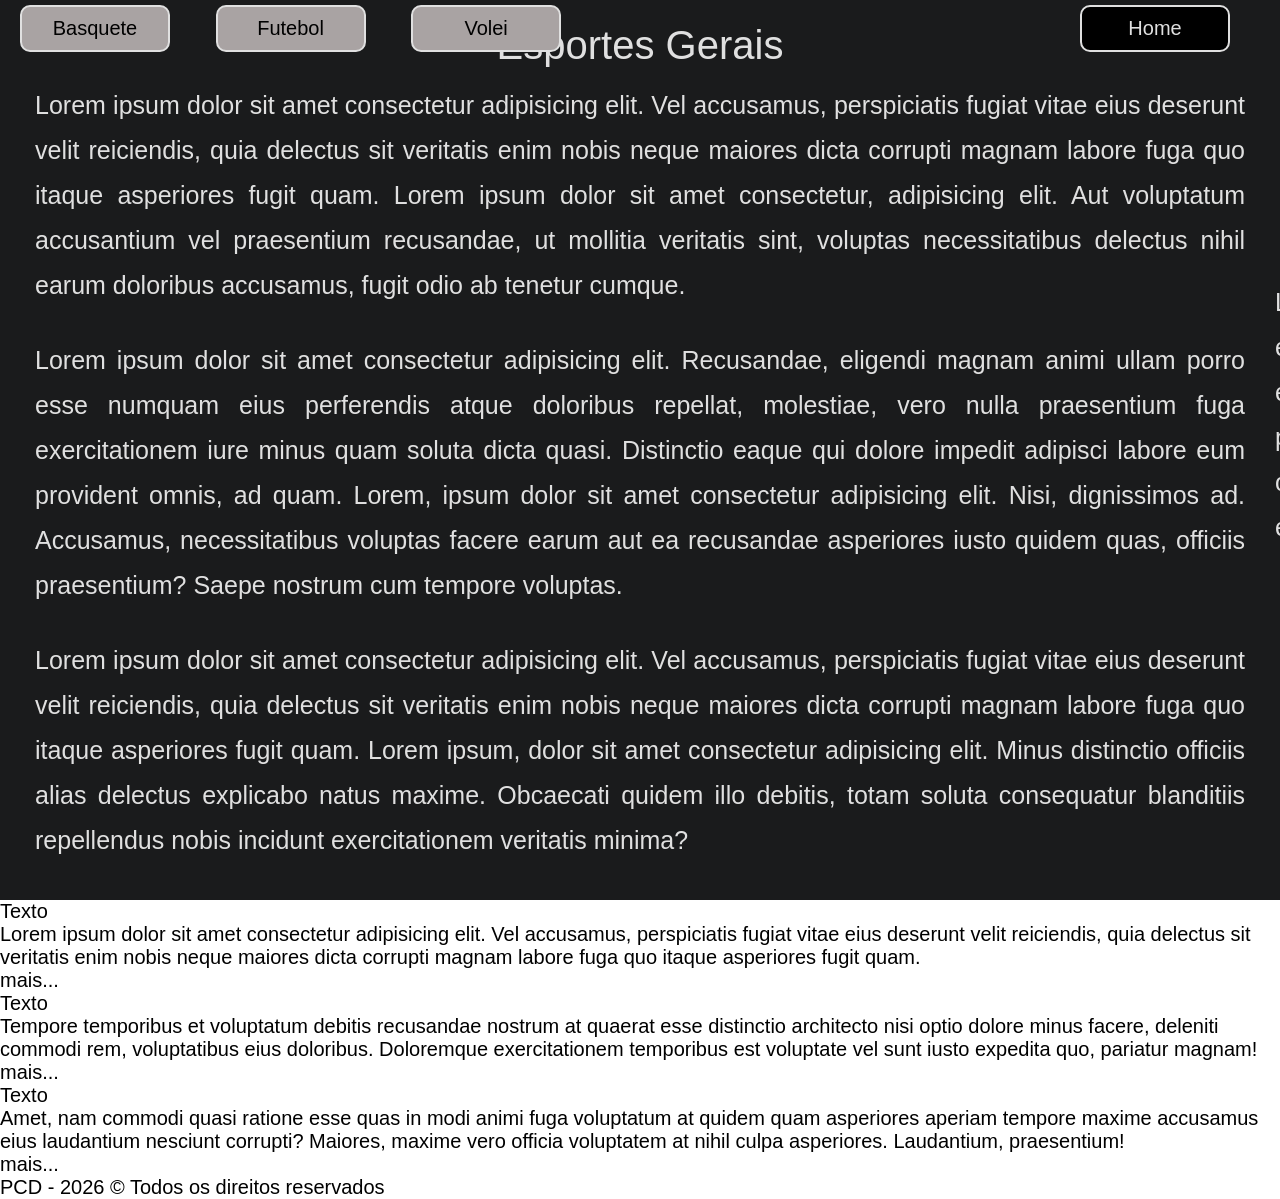
==== index.html @ b7004cdd "chore: Atualizações feitas novamente!!!" ====
<!doctype html>
<html lang="pt-br">
  <head>
    <meta charset="UTF-8" />
    <meta name="viewport" content="width=device-width, initial-scale=1.0" />
    <title>ESPORTE TOTAL</title>
    <link rel="stylesheet" href="./css/main.css" />
  </head>
 
  <body>
 
    <header class="cabecalho">
      <nav class="cabecalho__nav">
        <ul class="cabecalho__ul">
          <li class="cabecalho__li cabecalho__li--active">
            <a class="cabecalho__a cabecalho__a--active" href="./index.html">Home</a>
          </li>
          <li class="cabecalho__li">
            <a class="cabecalho__a" href="./paginas/basquete.html"
              >Basquete</a
            >
          </li>
          <li class="cabecalho__li">
            <a class="cabecalho__a" href="./paginas/futebol.html"
              >Futebol</a
            >
          </li>
          <li class="cabecalho__li">
            <a class="cabecalho__a" href="./paginas/volei.html">Volei</a>
          </li>
        </ul>
      </nav>
    </header>
 
    <main>
      <section class="hero">
        <div class="hero__container">
          <h1 class="hero__title">Esportes Gerais</h1>
          <p class="hero__text">
            Lorem ipsum dolor sit amet consectetur adipisicing elit. Vel
            accusamus, perspiciatis fugiat vitae eius deserunt velit reiciendis,
            quia delectus sit veritatis enim nobis neque maiores dicta corrupti
            magnam labore fuga quo itaque asperiores fugit quam. Lorem ipsum dolor sit amet consectetur, adipisicing elit. Aut voluptatum accusantium vel praesentium recusandae, ut mollitia veritatis sint, voluptas necessitatibus delectus nihil earum doloribus accusamus, fugit odio ab tenetur cumque.
          </p>
          <p class="hero__text">
            Lorem ipsum dolor sit amet consectetur adipisicing elit. Recusandae,
            eligendi magnam animi ullam porro esse numquam eius perferendis
            atque doloribus repellat, molestiae, vero nulla praesentium fuga
            exercitationem iure minus quam soluta dicta quasi. Distinctio eaque
            qui dolore impedit adipisci labore eum provident omnis, ad quam. Lorem, ipsum dolor sit amet consectetur adipisicing elit. Nisi, dignissimos ad. Accusamus, necessitatibus voluptas facere earum aut ea recusandae asperiores iusto quidem quas, officiis praesentium? Saepe nostrum cum tempore voluptas.
          </p>
                    <p class="hero__text">
            Lorem ipsum dolor sit amet consectetur adipisicing elit. Vel
            accusamus, perspiciatis fugiat vitae eius deserunt velit reiciendis,
            quia delectus sit veritatis enim nobis neque maiores dicta corrupti
            magnam labore fuga quo itaque asperiores fugit quam. Lorem ipsum, dolor sit amet consectetur adipisicing elit. Minus distinctio officiis alias delectus explicabo natus maxime. Obcaecati quidem illo debitis, totam soluta consequatur blanditiis repellendus nobis incidunt exercitationem veritatis minima?
          </p>
          <p class="hero__text">
            Lorem ipsum dolor sit amet consectetur adipisicing elit. Recusandae,
            eligendi magnam animi ullam porro esse numquam eius perferendis
            atque doloribus repellat, molestiae, vero nulla praesentium fuga
            exercitationem iure minus quam soluta dicta quasi. Distinctio eaque
            qui dolore impedit adipisci labore eum provident omnis, ad quam. Lorem ipsum dolor sit amet, consectetur adipisicing elit. Similique fugit libero officiis maiores totam quod accusamus, consequatur fuga repellendus enim, corporis eaque perferendis non eveniet impedit, commodi a. Expedita, ab!
          </p>
          <a class="hero__btn" href="#">ACESSAR</a>
        </div>
      </section>
 
      <section>
        <h2>Texto</h2>
        <p>
          Lorem ipsum dolor sit amet consectetur adipisicing elit. Vel
          accusamus, perspiciatis fugiat vitae eius deserunt velit reiciendis,
          quia delectus sit veritatis enim nobis neque maiores dicta corrupti
          magnam labore fuga quo itaque asperiores fugit quam.
        </p>
        <a href="#">mais...</a>
      </section>
      <section>
        <h2>Texto</h2>
        <p>
          Tempore temporibus et voluptatum debitis recusandae nostrum at quaerat
          esse distinctio architecto nisi optio dolore minus facere, deleniti
          commodi rem, voluptatibus eius doloribus. Doloremque exercitationem
          temporibus est voluptate vel sunt iusto expedita quo, pariatur magnam!
        </p>
        <a href="#">mais...</a>
      </section>
      <section>
        <h2>Texto</h2>
        <p>
          Amet, nam commodi quasi ratione esse quas in modi animi fuga
          voluptatum at quidem quam asperiores aperiam tempore maxime accusamus
          eius laudantium nesciunt corrupti? Maiores, maxime vero officia
          voluptatem at nihil culpa asperiores. Laudantium, praesentium!
        </p>
        <a href="#">mais...</a>
      </section>
    </main>
 
    <footer>
      <p>PCD - 2026 &copy; Todos os direitos reservados</p>
    </footer>
 
  </body>
 
</html>
---- css/main.css ----
@import url("./base.css");
@import url("./cabecalho.css");
@import url("./hero.css");
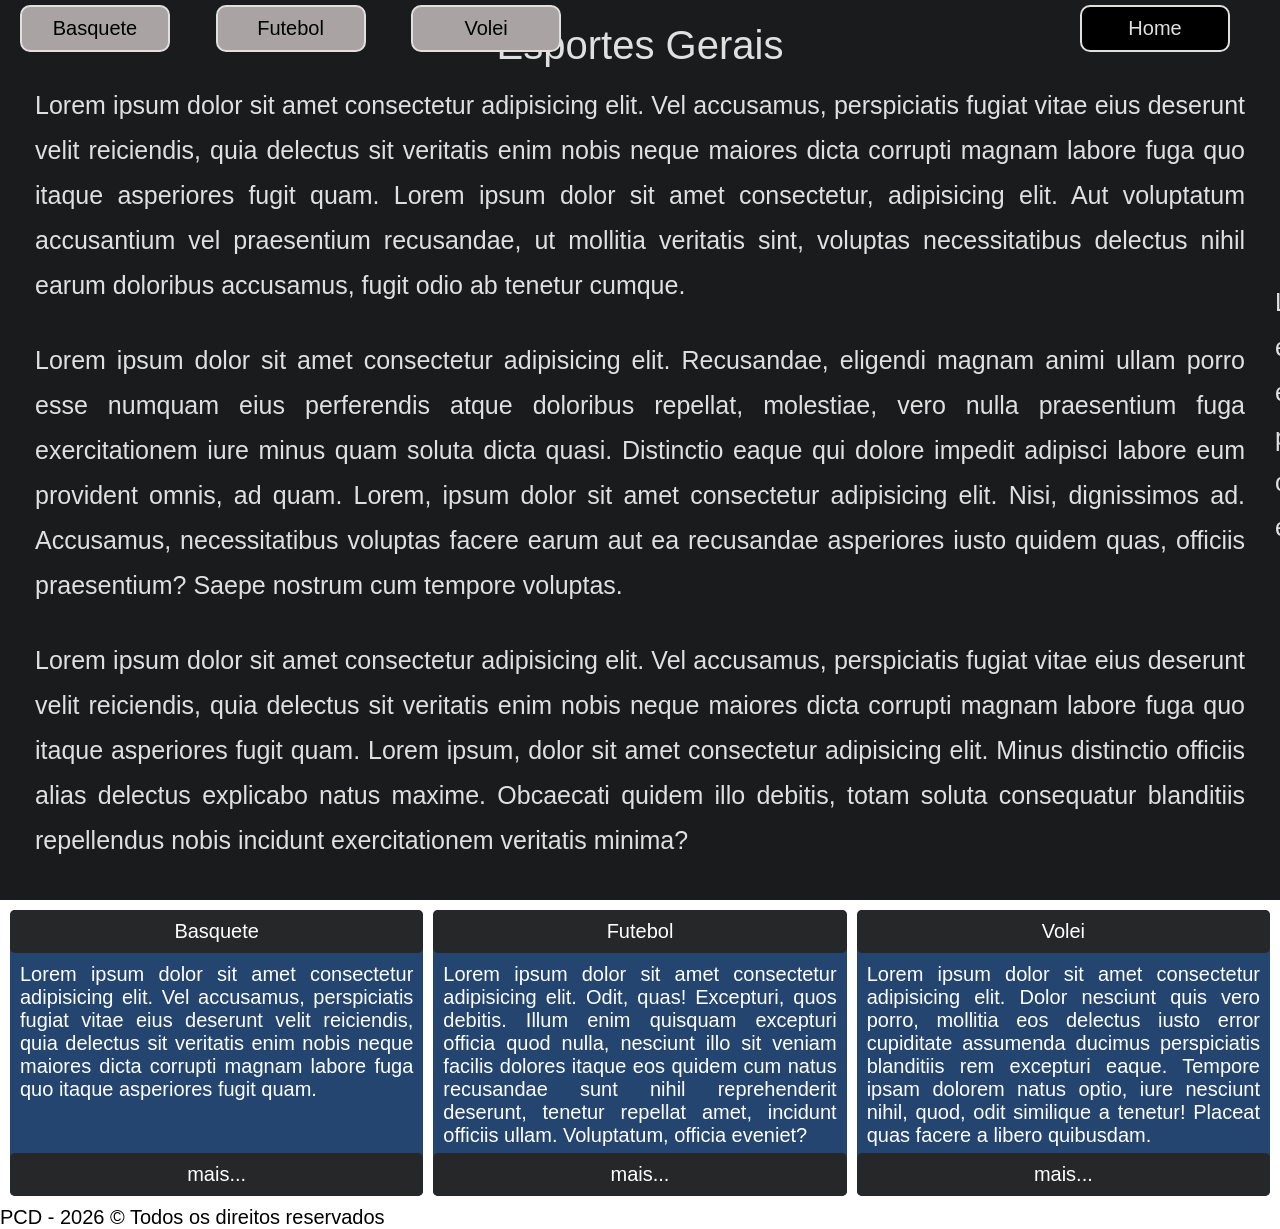
==== commit 1f26824c: "feat : Cards animados utilizando Grid-layout, transition, box-shadow positions. Signed-off-by: aleca" ====
--- a/index.html
+++ b/index.html
@@ -6,24 +6,21 @@
     <title>ESPORTE TOTAL</title>
     <link rel="stylesheet" href="./css/main.css" />
   </head>
- 
+
   <body>
- 
     <header class="cabecalho">
       <nav class="cabecalho__nav">
         <ul class="cabecalho__ul">
           <li class="cabecalho__li cabecalho__li--active">
-            <a class="cabecalho__a cabecalho__a--active" href="./index.html">Home</a>
-          </li>
-          <li class="cabecalho__li">
-            <a class="cabecalho__a" href="./paginas/basquete.html"
-              >Basquete</a
+            <a class="cabecalho__a cabecalho__a--active" href="./index.html"
+              >Home</a
             >
           </li>
           <li class="cabecalho__li">
-            <a class="cabecalho__a" href="./paginas/futebol.html"
-              >Futebol</a
-            >
+            <a class="cabecalho__a" href="./paginas/basquete.html">Basquete</a>
+          </li>
+          <li class="cabecalho__li">
+            <a class="cabecalho__a" href="./paginas/futebol.html">Futebol</a>
           </li>
           <li class="cabecalho__li">
             <a class="cabecalho__a" href="./paginas/volei.html">Volei</a>
@@ -31,8 +28,8 @@
         </ul>
       </nav>
     </header>
- 
-    <main>
+
+    <main class="conteudo">
       <section class="hero">
         <div class="hero__container">
           <h1 class="hero__title">Esportes Gerais</h1>
@@ -40,70 +37,83 @@
             Lorem ipsum dolor sit amet consectetur adipisicing elit. Vel
             accusamus, perspiciatis fugiat vitae eius deserunt velit reiciendis,
             quia delectus sit veritatis enim nobis neque maiores dicta corrupti
-            magnam labore fuga quo itaque asperiores fugit quam. Lorem ipsum dolor sit amet consectetur, adipisicing elit. Aut voluptatum accusantium vel praesentium recusandae, ut mollitia veritatis sint, voluptas necessitatibus delectus nihil earum doloribus accusamus, fugit odio ab tenetur cumque.
+            magnam labore fuga quo itaque asperiores fugit quam. Lorem ipsum
+            dolor sit amet consectetur, adipisicing elit. Aut voluptatum
+            accusantium vel praesentium recusandae, ut mollitia veritatis sint,
+            voluptas necessitatibus delectus nihil earum doloribus accusamus,
+            fugit odio ab tenetur cumque.
           </p>
           <p class="hero__text">
             Lorem ipsum dolor sit amet consectetur adipisicing elit. Recusandae,
             eligendi magnam animi ullam porro esse numquam eius perferendis
             atque doloribus repellat, molestiae, vero nulla praesentium fuga
             exercitationem iure minus quam soluta dicta quasi. Distinctio eaque
-            qui dolore impedit adipisci labore eum provident omnis, ad quam. Lorem, ipsum dolor sit amet consectetur adipisicing elit. Nisi, dignissimos ad. Accusamus, necessitatibus voluptas facere earum aut ea recusandae asperiores iusto quidem quas, officiis praesentium? Saepe nostrum cum tempore voluptas.
+            qui dolore impedit adipisci labore eum provident omnis, ad quam.
+            Lorem, ipsum dolor sit amet consectetur adipisicing elit. Nisi,
+            dignissimos ad. Accusamus, necessitatibus voluptas facere earum aut
+            ea recusandae asperiores iusto quidem quas, officiis praesentium?
+            Saepe nostrum cum tempore voluptas.
           </p>
-                    <p class="hero__text">
+          <p class="hero__text">
             Lorem ipsum dolor sit amet consectetur adipisicing elit. Vel
             accusamus, perspiciatis fugiat vitae eius deserunt velit reiciendis,
             quia delectus sit veritatis enim nobis neque maiores dicta corrupti
-            magnam labore fuga quo itaque asperiores fugit quam. Lorem ipsum, dolor sit amet consectetur adipisicing elit. Minus distinctio officiis alias delectus explicabo natus maxime. Obcaecati quidem illo debitis, totam soluta consequatur blanditiis repellendus nobis incidunt exercitationem veritatis minima?
+            magnam labore fuga quo itaque asperiores fugit quam. Lorem ipsum,
+            dolor sit amet consectetur adipisicing elit. Minus distinctio
+            officiis alias delectus explicabo natus maxime. Obcaecati quidem
+            illo debitis, totam soluta consequatur blanditiis repellendus nobis
+            incidunt exercitationem veritatis minima?
           </p>
           <p class="hero__text">
             Lorem ipsum dolor sit amet consectetur adipisicing elit. Recusandae,
             eligendi magnam animi ullam porro esse numquam eius perferendis
             atque doloribus repellat, molestiae, vero nulla praesentium fuga
             exercitationem iure minus quam soluta dicta quasi. Distinctio eaque
-            qui dolore impedit adipisci labore eum provident omnis, ad quam. Lorem ipsum dolor sit amet, consectetur adipisicing elit. Similique fugit libero officiis maiores totam quod accusamus, consequatur fuga repellendus enim, corporis eaque perferendis non eveniet impedit, commodi a. Expedita, ab!
+            qui dolore impedit adipisci labore eum provident omnis, ad quam.
+            Lorem ipsum dolor sit amet, consectetur adipisicing elit. Similique
+            fugit libero officiis maiores totam quod accusamus, consequatur fuga
+            repellendus enim, corporis eaque perferendis non eveniet impedit,
+            commodi a. Expedita, ab!
           </p>
           <a class="hero__btn" href="#">ACESSAR</a>
         </div>
       </section>
- 
-      <section>
-        <h2>Texto</h2>
-        <p>
-          Lorem ipsum dolor sit amet consectetur adipisicing elit. Vel
-          accusamus, perspiciatis fugiat vitae eius deserunt velit reiciendis,
-          quia delectus sit veritatis enim nobis neque maiores dicta corrupti
-          magnam labore fuga quo itaque asperiores fugit quam.
-        </p>
-        <a href="#">mais...</a>
-      </section>
-      <section>
-        <h2>Texto</h2>
-        <p>
-          Tempore temporibus et voluptatum debitis recusandae nostrum at quaerat
-          esse distinctio architecto nisi optio dolore minus facere, deleniti
-          commodi rem, voluptatibus eius doloribus. Doloremque exercitationem
-          temporibus est voluptate vel sunt iusto expedita quo, pariatur magnam!
-        </p>
-        <a href="#">mais...</a>
-      </section>
-      <section>
-        <h2>Texto</h2>
-        <p>
-          Amet, nam commodi quasi ratione esse quas in modi animi fuga
-          voluptatum at quidem quam asperiores aperiam tempore maxime accusamus
-          eius laudantium nesciunt corrupti? Maiores, maxime vero officia
-          voluptatem at nihil culpa asperiores. Laudantium, praesentium!
-        </p>
-        <a href="#">mais...</a>
-      </section>
+
+      <div class="conteudo__container">
+        
+        <section class="conteudo__sec">
+          <h2 class="conteudo__tit">Basquete</h2>
+          <p class="conteudo__txt">
+            Lorem ipsum dolor sit amet consectetur adipisicing elit. Vel
+            accusamus, perspiciatis fugiat vitae eius deserunt velit reiciendis,
+            quia delectus sit veritatis enim nobis neque maiores dicta corrupti
+            magnam labore fuga quo itaque asperiores fugit quam.
+          </p>
+          <a class="conteudo__btn" href="./paginas/basquete.html">mais...</a>
+        </section>
+
+        <section class="conteudo__sec">
+          <h2 class="conteudo__tit">Futebol</h2>
+          <p class="conteudo__txt">
+            Lorem ipsum dolor sit amet consectetur adipisicing elit. Odit, quas! Excepturi, quos debitis. Illum enim quisquam excepturi officia quod nulla, nesciunt illo sit veniam facilis dolores itaque eos quidem cum natus recusandae sunt nihil reprehenderit deserunt, tenetur repellat amet, incidunt officiis ullam. Voluptatum, officia eveniet?
+          </p>
+          <a class="conteudo__btn" href="./paginas/futebol.html">mais...</a>
+        </section>
+
+        <section class="conteudo__sec">
+          <h2 class="conteudo__tit">Volei</h2>
+          <p class="conteudo__txt">
+            Lorem ipsum dolor sit amet consectetur adipisicing elit. Dolor nesciunt quis vero porro, mollitia eos delectus iusto error cupiditate assumenda ducimus perspiciatis blanditiis rem excepturi eaque. Tempore ipsam dolorem natus optio, iure nesciunt nihil, quod, odit similique a tenetur! Placeat quas facere a libero quibusdam.
+          </p>
+          <a class="conteudo__btn" href="./paginas/volei.html">mais...</a>
+        </section>
+
+      </div>
+
     </main>
- 
+
     <footer>
       <p>PCD - 2026 &copy; Todos os direitos reservados</p>
     </footer>
- 
   </body>
- 
 </html>
-
- 
--- a/css/main.css
+++ b/css/main.css
@@ -1,3 +1,4 @@
 @import url("./base.css");
 @import url("./cabecalho.css");
 @import url("./hero.css");
+@import url("./conteudo.css");
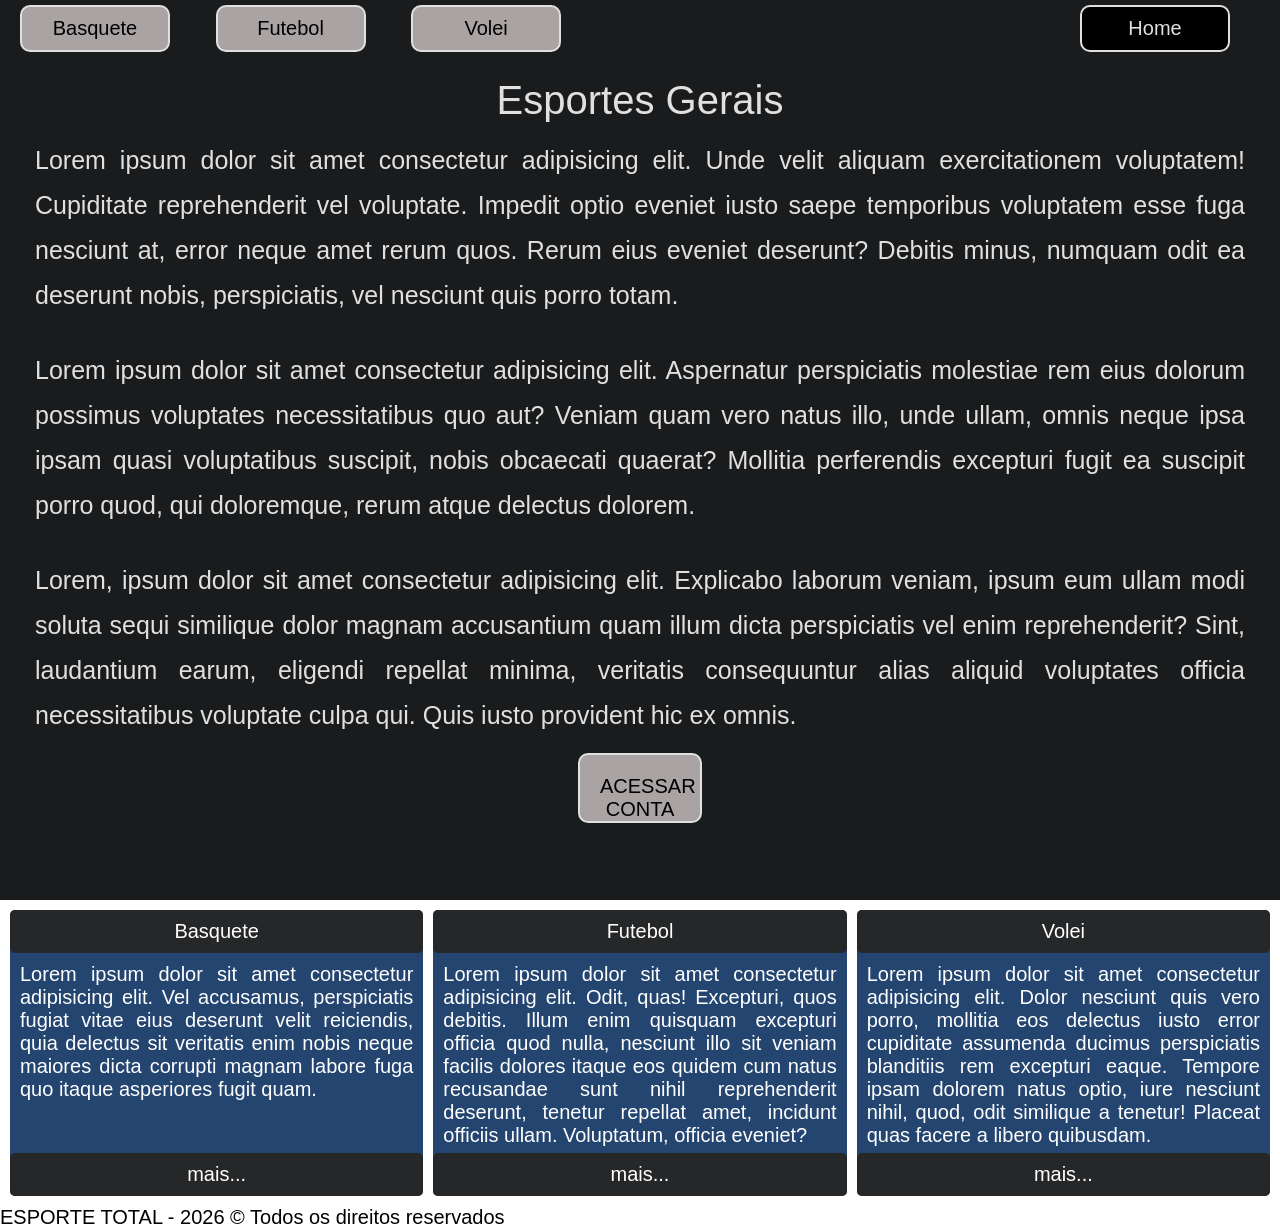
==== commit 3fda0b09: "feat : Exemplo de utilizacao do aria-label" ====
--- a/index.html
+++ b/index.html
@@ -8,6 +8,12 @@
   </head>
 
   <body>
+    <!--BEM
+            B = BLOCK
+            E = ELEMENT
+            M = MODIFY
+        -->
+
     <header class="cabecalho">
       <nav class="cabecalho__nav">
         <ul class="cabecalho__ul">
@@ -29,58 +35,40 @@
       </nav>
     </header>
 
-    <main class="conteudo">
+    <main>
       <section class="hero">
         <div class="hero__container">
           <h1 class="hero__title">Esportes Gerais</h1>
           <p class="hero__text">
-            Lorem ipsum dolor sit amet consectetur adipisicing elit. Vel
-            accusamus, perspiciatis fugiat vitae eius deserunt velit reiciendis,
-            quia delectus sit veritatis enim nobis neque maiores dicta corrupti
-            magnam labore fuga quo itaque asperiores fugit quam. Lorem ipsum
-            dolor sit amet consectetur, adipisicing elit. Aut voluptatum
-            accusantium vel praesentium recusandae, ut mollitia veritatis sint,
-            voluptas necessitatibus delectus nihil earum doloribus accusamus,
-            fugit odio ab tenetur cumque.
+            Lorem ipsum dolor sit amet consectetur adipisicing elit. Unde velit
+            aliquam exercitationem voluptatem! Cupiditate reprehenderit vel
+            voluptate. Impedit optio eveniet iusto saepe temporibus voluptatem
+            esse fuga nesciunt at, error neque amet rerum quos. Rerum eius
+            eveniet deserunt? Debitis minus, numquam odit ea deserunt nobis,
+            perspiciatis, vel nesciunt quis porro totam.
           </p>
           <p class="hero__text">
-            Lorem ipsum dolor sit amet consectetur adipisicing elit. Recusandae,
-            eligendi magnam animi ullam porro esse numquam eius perferendis
-            atque doloribus repellat, molestiae, vero nulla praesentium fuga
-            exercitationem iure minus quam soluta dicta quasi. Distinctio eaque
-            qui dolore impedit adipisci labore eum provident omnis, ad quam.
-            Lorem, ipsum dolor sit amet consectetur adipisicing elit. Nisi,
-            dignissimos ad. Accusamus, necessitatibus voluptas facere earum aut
-            ea recusandae asperiores iusto quidem quas, officiis praesentium?
-            Saepe nostrum cum tempore voluptas.
+            Lorem ipsum dolor sit amet consectetur adipisicing elit. Aspernatur
+            perspiciatis molestiae rem eius dolorum possimus voluptates
+            necessitatibus quo aut? Veniam quam vero natus illo, unde ullam,
+            omnis neque ipsa ipsam quasi voluptatibus suscipit, nobis obcaecati
+            quaerat? Mollitia perferendis excepturi fugit ea suscipit porro
+            quod, qui doloremque, rerum atque delectus dolorem.
           </p>
           <p class="hero__text">
-            Lorem ipsum dolor sit amet consectetur adipisicing elit. Vel
-            accusamus, perspiciatis fugiat vitae eius deserunt velit reiciendis,
-            quia delectus sit veritatis enim nobis neque maiores dicta corrupti
-            magnam labore fuga quo itaque asperiores fugit quam. Lorem ipsum,
-            dolor sit amet consectetur adipisicing elit. Minus distinctio
-            officiis alias delectus explicabo natus maxime. Obcaecati quidem
-            illo debitis, totam soluta consequatur blanditiis repellendus nobis
-            incidunt exercitationem veritatis minima?
+            Lorem, ipsum dolor sit amet consectetur adipisicing elit. Explicabo
+            laborum veniam, ipsum eum ullam modi soluta sequi similique dolor
+            magnam accusantium quam illum dicta perspiciatis vel enim
+            reprehenderit? Sint, laudantium earum, eligendi repellat minima,
+            veritatis consequuntur alias aliquid voluptates officia
+            necessitatibus voluptate culpa qui. Quis iusto provident hic ex
+            omnis.
           </p>
-          <p class="hero__text">
-            Lorem ipsum dolor sit amet consectetur adipisicing elit. Recusandae,
-            eligendi magnam animi ullam porro esse numquam eius perferendis
-            atque doloribus repellat, molestiae, vero nulla praesentium fuga
-            exercitationem iure minus quam soluta dicta quasi. Distinctio eaque
-            qui dolore impedit adipisci labore eum provident omnis, ad quam.
-            Lorem ipsum dolor sit amet, consectetur adipisicing elit. Similique
-            fugit libero officiis maiores totam quod accusamus, consequatur fuga
-            repellendus enim, corporis eaque perferendis non eveniet impedit,
-            commodi a. Expedita, ab!
-          </p>
-          <a class="hero__btn" href="#">ACESSAR</a>
+          <a class="hero__btn" href="#">ACESSAR CONTA</a>
         </div>
       </section>
 
       <div class="conteudo__container">
-        
         <section class="conteudo__sec">
           <h2 class="conteudo__tit">Basquete</h2>
           <p class="conteudo__txt">
@@ -95,7 +83,11 @@
         <section class="conteudo__sec">
           <h2 class="conteudo__tit">Futebol</h2>
           <p class="conteudo__txt">
-            Lorem ipsum dolor sit amet consectetur adipisicing elit. Odit, quas! Excepturi, quos debitis. Illum enim quisquam excepturi officia quod nulla, nesciunt illo sit veniam facilis dolores itaque eos quidem cum natus recusandae sunt nihil reprehenderit deserunt, tenetur repellat amet, incidunt officiis ullam. Voluptatum, officia eveniet?
+            Lorem ipsum dolor sit amet consectetur adipisicing elit. Odit, quas!
+            Excepturi, quos debitis. Illum enim quisquam excepturi officia quod
+            nulla, nesciunt illo sit veniam facilis dolores itaque eos quidem
+            cum natus recusandae sunt nihil reprehenderit deserunt, tenetur
+            repellat amet, incidunt officiis ullam. Voluptatum, officia eveniet?
           </p>
           <a class="conteudo__btn" href="./paginas/futebol.html">mais...</a>
         </section>
@@ -103,17 +95,19 @@
         <section class="conteudo__sec">
           <h2 class="conteudo__tit">Volei</h2>
           <p class="conteudo__txt">
-            Lorem ipsum dolor sit amet consectetur adipisicing elit. Dolor nesciunt quis vero porro, mollitia eos delectus iusto error cupiditate assumenda ducimus perspiciatis blanditiis rem excepturi eaque. Tempore ipsam dolorem natus optio, iure nesciunt nihil, quod, odit similique a tenetur! Placeat quas facere a libero quibusdam.
+            Lorem ipsum dolor sit amet consectetur adipisicing elit. Dolor
+            nesciunt quis vero porro, mollitia eos delectus iusto error
+            cupiditate assumenda ducimus perspiciatis blanditiis rem excepturi
+            eaque. Tempore ipsam dolorem natus optio, iure nesciunt nihil, quod,
+            odit similique a tenetur! Placeat quas facere a libero quibusdam.
           </p>
           <a class="conteudo__btn" href="./paginas/volei.html">mais...</a>
         </section>
-
       </div>
 
+      <footer>
+        <p>ESPORTE TOTAL - 2026 &copy; Todos os direitos reservados</p>
+      </footer>
     </main>
-
-    <footer>
-      <p>PCD - 2026 &copy; Todos os direitos reservados</p>
-    </footer>
   </body>
 </html>
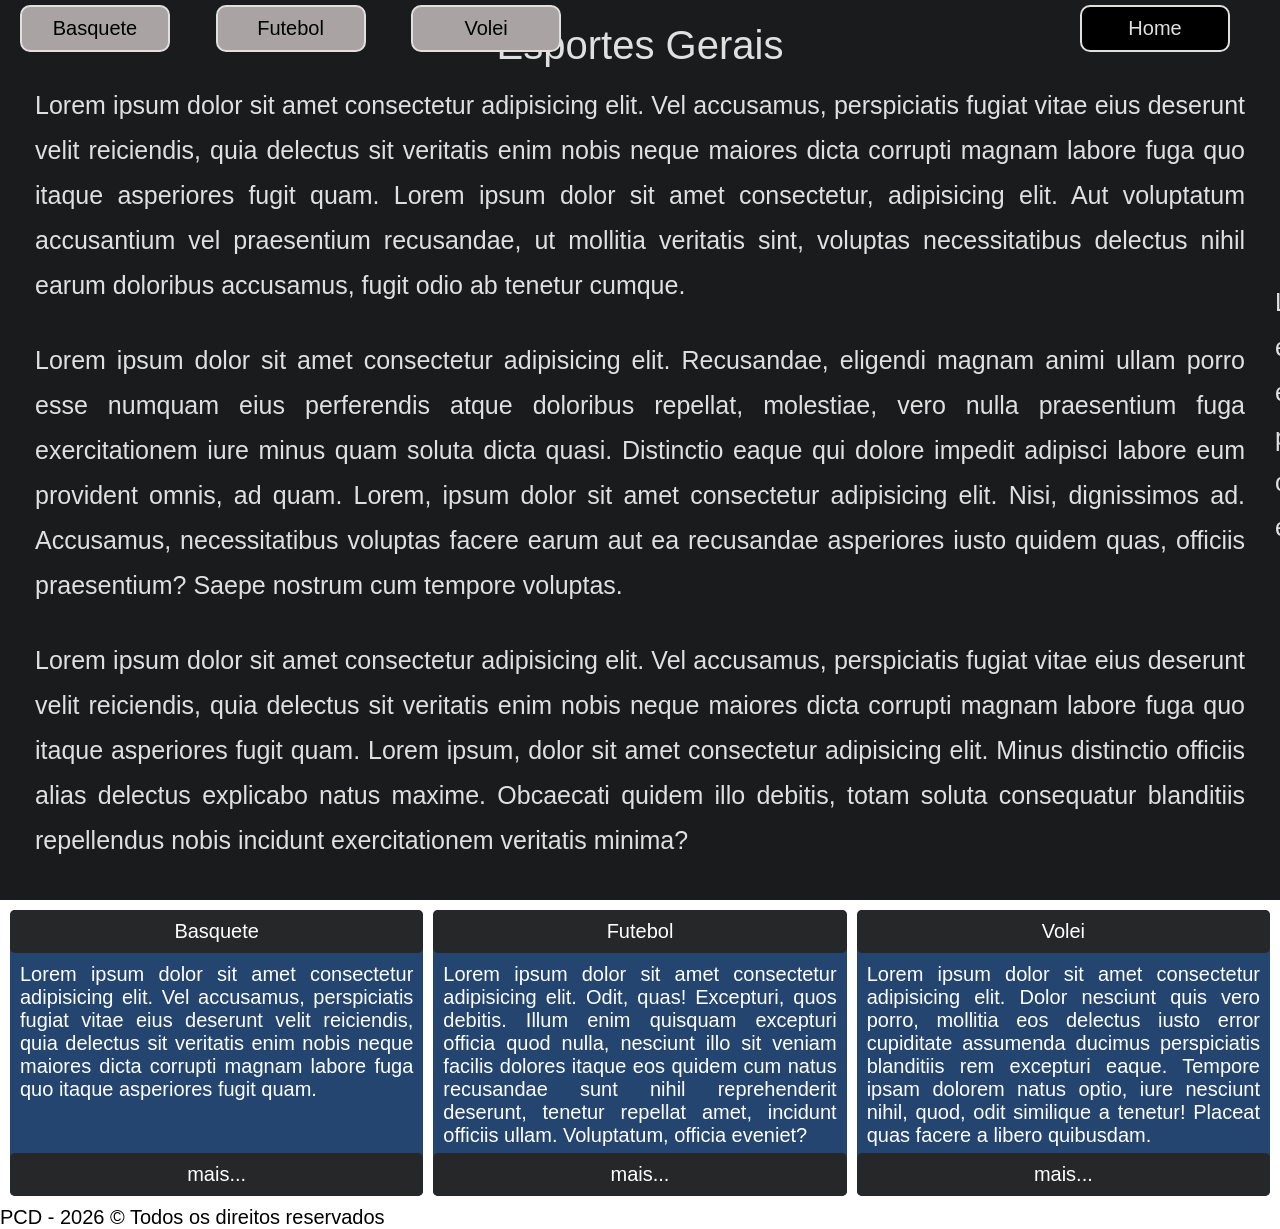
==== commit d045d423: "feat: páginas internas criadas e estilizadas de acordo com a index." ====
--- a/index.html
+++ b/index.html
@@ -8,12 +8,6 @@
   </head>
 
   <body>
-    <!--BEM
-            B = BLOCK
-            E = ELEMENT
-            M = MODIFY
-        -->
-
     <header class="cabecalho">
       <nav class="cabecalho__nav">
         <ul class="cabecalho__ul">
@@ -35,40 +29,58 @@
       </nav>
     </header>
 
-    <main>
+    <main class="conteudo">
       <section class="hero">
         <div class="hero__container">
           <h1 class="hero__title">Esportes Gerais</h1>
           <p class="hero__text">
-            Lorem ipsum dolor sit amet consectetur adipisicing elit. Unde velit
-            aliquam exercitationem voluptatem! Cupiditate reprehenderit vel
-            voluptate. Impedit optio eveniet iusto saepe temporibus voluptatem
-            esse fuga nesciunt at, error neque amet rerum quos. Rerum eius
-            eveniet deserunt? Debitis minus, numquam odit ea deserunt nobis,
-            perspiciatis, vel nesciunt quis porro totam.
+            Lorem ipsum dolor sit amet consectetur adipisicing elit. Vel
+            accusamus, perspiciatis fugiat vitae eius deserunt velit reiciendis,
+            quia delectus sit veritatis enim nobis neque maiores dicta corrupti
+            magnam labore fuga quo itaque asperiores fugit quam. Lorem ipsum
+            dolor sit amet consectetur, adipisicing elit. Aut voluptatum
+            accusantium vel praesentium recusandae, ut mollitia veritatis sint,
+            voluptas necessitatibus delectus nihil earum doloribus accusamus,
+            fugit odio ab tenetur cumque.
           </p>
           <p class="hero__text">
-            Lorem ipsum dolor sit amet consectetur adipisicing elit. Aspernatur
-            perspiciatis molestiae rem eius dolorum possimus voluptates
-            necessitatibus quo aut? Veniam quam vero natus illo, unde ullam,
-            omnis neque ipsa ipsam quasi voluptatibus suscipit, nobis obcaecati
-            quaerat? Mollitia perferendis excepturi fugit ea suscipit porro
-            quod, qui doloremque, rerum atque delectus dolorem.
+            Lorem ipsum dolor sit amet consectetur adipisicing elit. Recusandae,
+            eligendi magnam animi ullam porro esse numquam eius perferendis
+            atque doloribus repellat, molestiae, vero nulla praesentium fuga
+            exercitationem iure minus quam soluta dicta quasi. Distinctio eaque
+            qui dolore impedit adipisci labore eum provident omnis, ad quam.
+            Lorem, ipsum dolor sit amet consectetur adipisicing elit. Nisi,
+            dignissimos ad. Accusamus, necessitatibus voluptas facere earum aut
+            ea recusandae asperiores iusto quidem quas, officiis praesentium?
+            Saepe nostrum cum tempore voluptas.
           </p>
           <p class="hero__text">
-            Lorem, ipsum dolor sit amet consectetur adipisicing elit. Explicabo
-            laborum veniam, ipsum eum ullam modi soluta sequi similique dolor
-            magnam accusantium quam illum dicta perspiciatis vel enim
-            reprehenderit? Sint, laudantium earum, eligendi repellat minima,
-            veritatis consequuntur alias aliquid voluptates officia
-            necessitatibus voluptate culpa qui. Quis iusto provident hic ex
-            omnis.
+            Lorem ipsum dolor sit amet consectetur adipisicing elit. Vel
+            accusamus, perspiciatis fugiat vitae eius deserunt velit reiciendis,
+            quia delectus sit veritatis enim nobis neque maiores dicta corrupti
+            magnam labore fuga quo itaque asperiores fugit quam. Lorem ipsum,
+            dolor sit amet consectetur adipisicing elit. Minus distinctio
+            officiis alias delectus explicabo natus maxime. Obcaecati quidem
+            illo debitis, totam soluta consequatur blanditiis repellendus nobis
+            incidunt exercitationem veritatis minima?
+          </p>
+          <p class="hero__text">
+            Lorem ipsum dolor sit amet consectetur adipisicing elit. Recusandae,
+            eligendi magnam animi ullam porro esse numquam eius perferendis
+            atque doloribus repellat, molestiae, vero nulla praesentium fuga
+            exercitationem iure minus quam soluta dicta quasi. Distinctio eaque
+            qui dolore impedit adipisci labore eum provident omnis, ad quam.
+            Lorem ipsum dolor sit amet, consectetur adipisicing elit. Similique
+            fugit libero officiis maiores totam quod accusamus, consequatur fuga
+            repellendus enim, corporis eaque perferendis non eveniet impedit,
+            commodi a. Expedita, ab!
           </p>
           <a class="hero__btn" href="#">ACESSAR CONTA</a>
         </div>
       </section>
 
       <div class="conteudo__container">
+        
         <section class="conteudo__sec">
           <h2 class="conteudo__tit">Basquete</h2>
           <p class="conteudo__txt">
@@ -83,11 +95,7 @@
         <section class="conteudo__sec">
           <h2 class="conteudo__tit">Futebol</h2>
           <p class="conteudo__txt">
-            Lorem ipsum dolor sit amet consectetur adipisicing elit. Odit, quas!
-            Excepturi, quos debitis. Illum enim quisquam excepturi officia quod
-            nulla, nesciunt illo sit veniam facilis dolores itaque eos quidem
-            cum natus recusandae sunt nihil reprehenderit deserunt, tenetur
-            repellat amet, incidunt officiis ullam. Voluptatum, officia eveniet?
+            Lorem ipsum dolor sit amet consectetur adipisicing elit. Odit, quas! Excepturi, quos debitis. Illum enim quisquam excepturi officia quod nulla, nesciunt illo sit veniam facilis dolores itaque eos quidem cum natus recusandae sunt nihil reprehenderit deserunt, tenetur repellat amet, incidunt officiis ullam. Voluptatum, officia eveniet?
           </p>
           <a class="conteudo__btn" href="./paginas/futebol.html">mais...</a>
         </section>
@@ -95,19 +103,17 @@
         <section class="conteudo__sec">
           <h2 class="conteudo__tit">Volei</h2>
           <p class="conteudo__txt">
-            Lorem ipsum dolor sit amet consectetur adipisicing elit. Dolor
-            nesciunt quis vero porro, mollitia eos delectus iusto error
-            cupiditate assumenda ducimus perspiciatis blanditiis rem excepturi
-            eaque. Tempore ipsam dolorem natus optio, iure nesciunt nihil, quod,
-            odit similique a tenetur! Placeat quas facere a libero quibusdam.
+            Lorem ipsum dolor sit amet consectetur adipisicing elit. Dolor nesciunt quis vero porro, mollitia eos delectus iusto error cupiditate assumenda ducimus perspiciatis blanditiis rem excepturi eaque. Tempore ipsam dolorem natus optio, iure nesciunt nihil, quod, odit similique a tenetur! Placeat quas facere a libero quibusdam.
           </p>
           <a class="conteudo__btn" href="./paginas/volei.html">mais...</a>
         </section>
+
       </div>
 
-      <footer>
-        <p>ESPORTE TOTAL - 2026 &copy; Todos os direitos reservados</p>
-      </footer>
     </main>
+
+    <footer>
+      <p>PCD - 2026 &copy; Todos os direitos reservados</p>
+    </footer>
   </body>
 </html>
